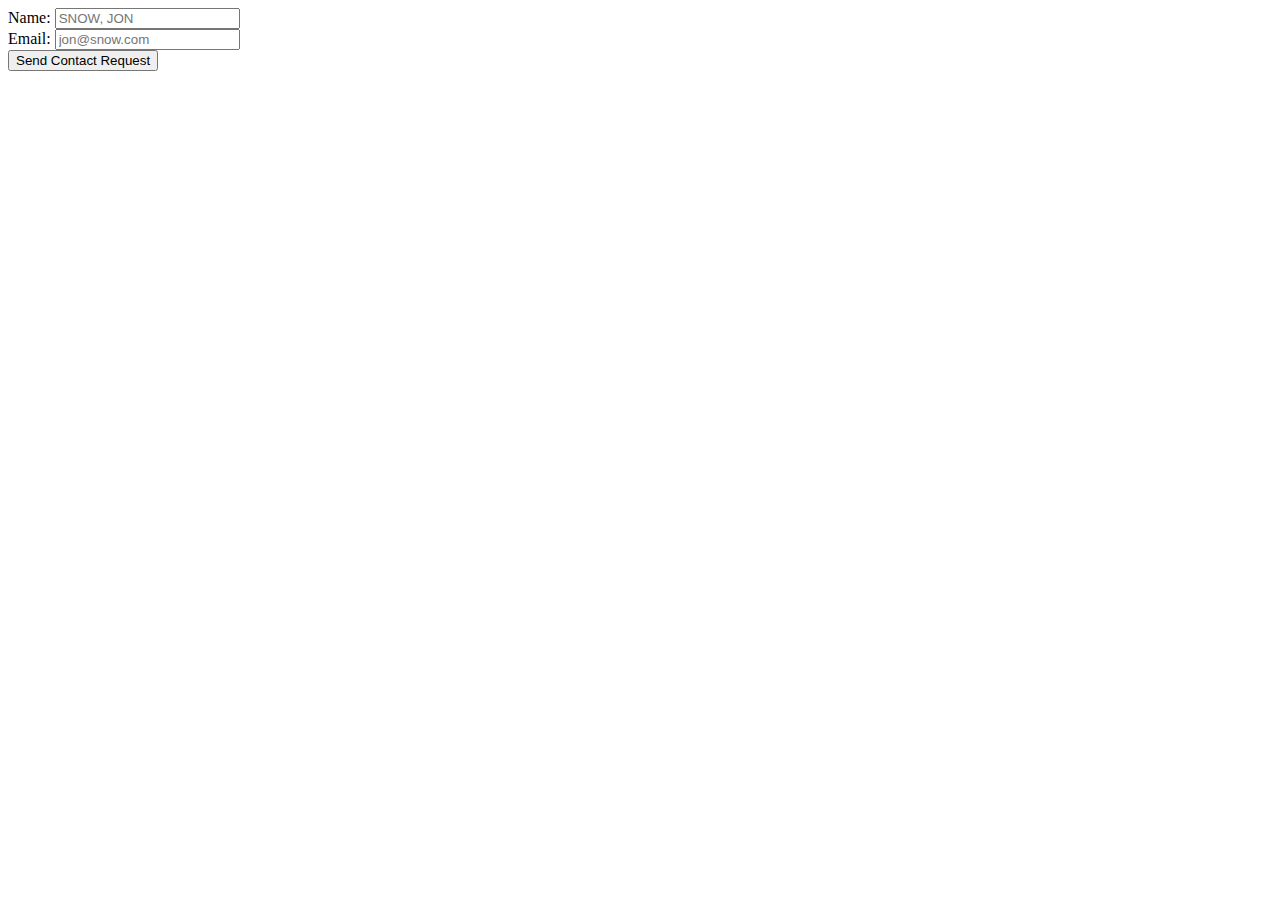
==== forms.html @ 8ce6f9f3 "045_text_fields & 044 html skeleton" ====
<!DOCTYPE html>
<html>
	<head>
		<meta charset="UTF-8">
		<title>HTML5 Forms</title>
	</head>

	<body>
		<form action="contact_form.php" method="get">
		
			<label for="name">Name:</label>
			<input type="text" name="name" placeholder="SNOW, JON" required><br>
			
			<label for="name">Email:</label>
			<input type="text" name="email" placeholder="jon@snow.com" required><br>
			
			
			
			<input type="submit" value="Send Contact Request">
		</form>
	</body>

</html>
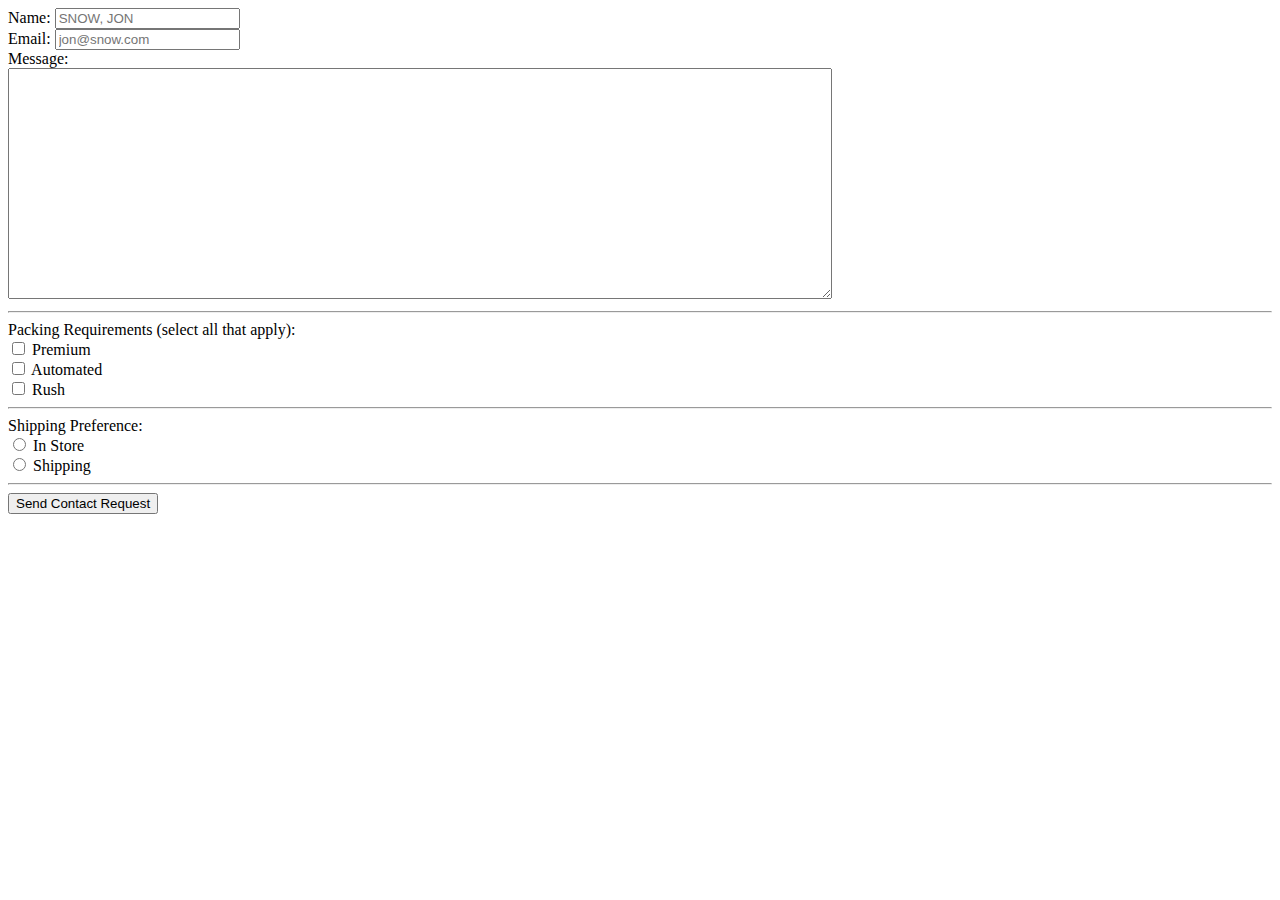
==== commit 7709a998: "048_radio_buttons" ====
--- a/forms.html
+++ b/forms.html
@@ -14,7 +14,23 @@
 			<label for="name">Email:</label>
 			<input type="text" name="email" placeholder="jon@snow.com" required><br>
 			
+			<label for="message">Message:</label><br>
+			<textarea name="message" rows="15" cols="100"></textarea><br>
 			
+			<hr>
+			
+			<label for="options">Packing Requirements (select all that apply):</label><br>
+			<input type="checkbox" name="options" value="premium"> Premium<br>
+			<input type="checkbox" name="options" value="automated"> Automated<br>
+			<input type="checkbox" name="options" value="rush"> Rush<br>
+			
+			<hr>
+			
+			<label for="delivery">Shipping Preference:</label><br>
+			<input type="radio" name="delivery" value="in_store"> In Store<br>
+			<input type="radio" name="delivery" value="shipping"> Shipping<br>
+			
+			<hr>
 			
 			<input type="submit" value="Send Contact Request">
 		</form>
